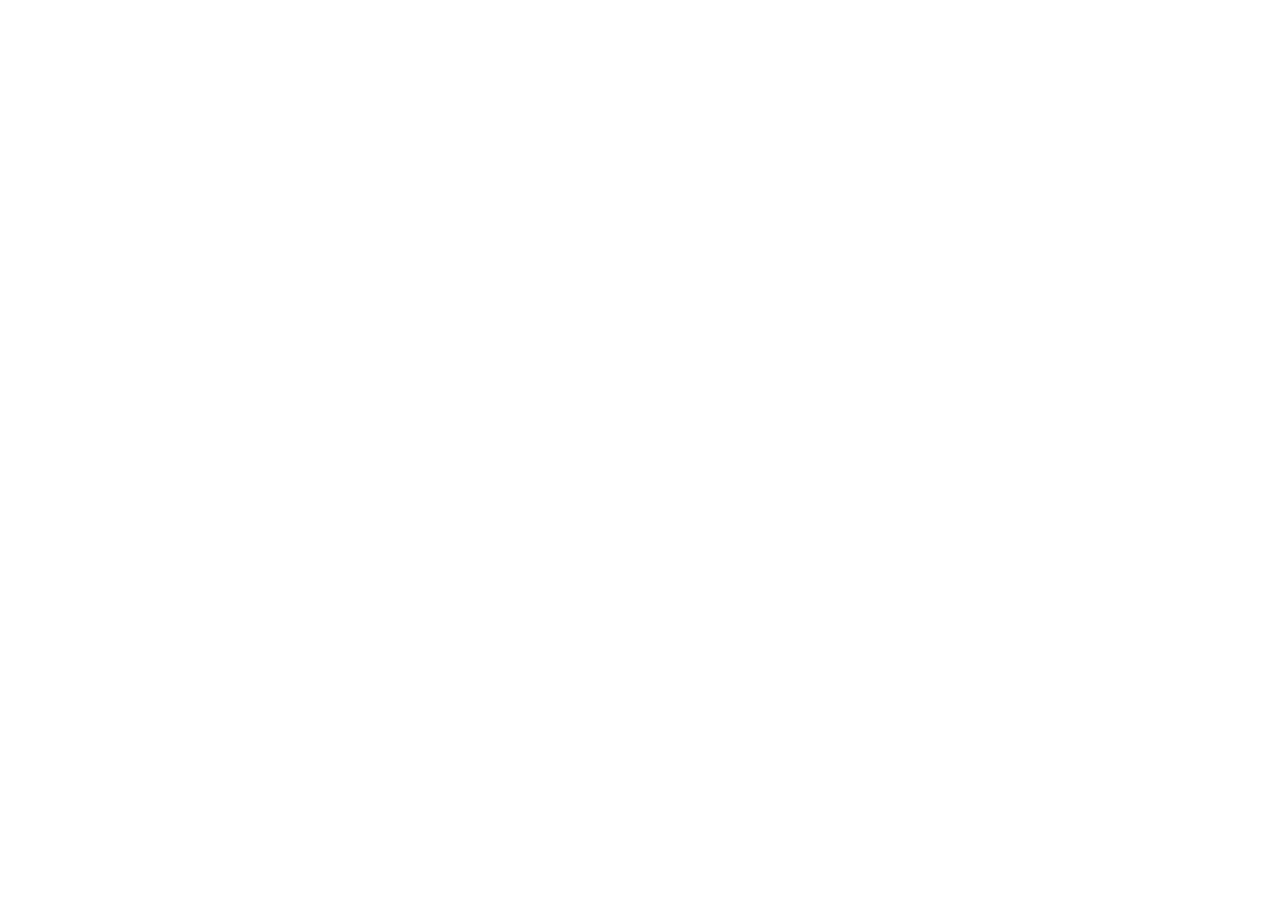
==== paginas/EventosInternos.html @ 3f87a43e "Carlos David Caicedo Ortega - Estructura base Web" ====
<!DOCTYPE html>
<html lang="en">
<head>
    <meta charset="UTF-8">
    <meta name="viewport" content="width=device-width, initial-scale=1.0">
    <title>Eventos Internos</title>
</head>
<body>
    
</body>
</html>
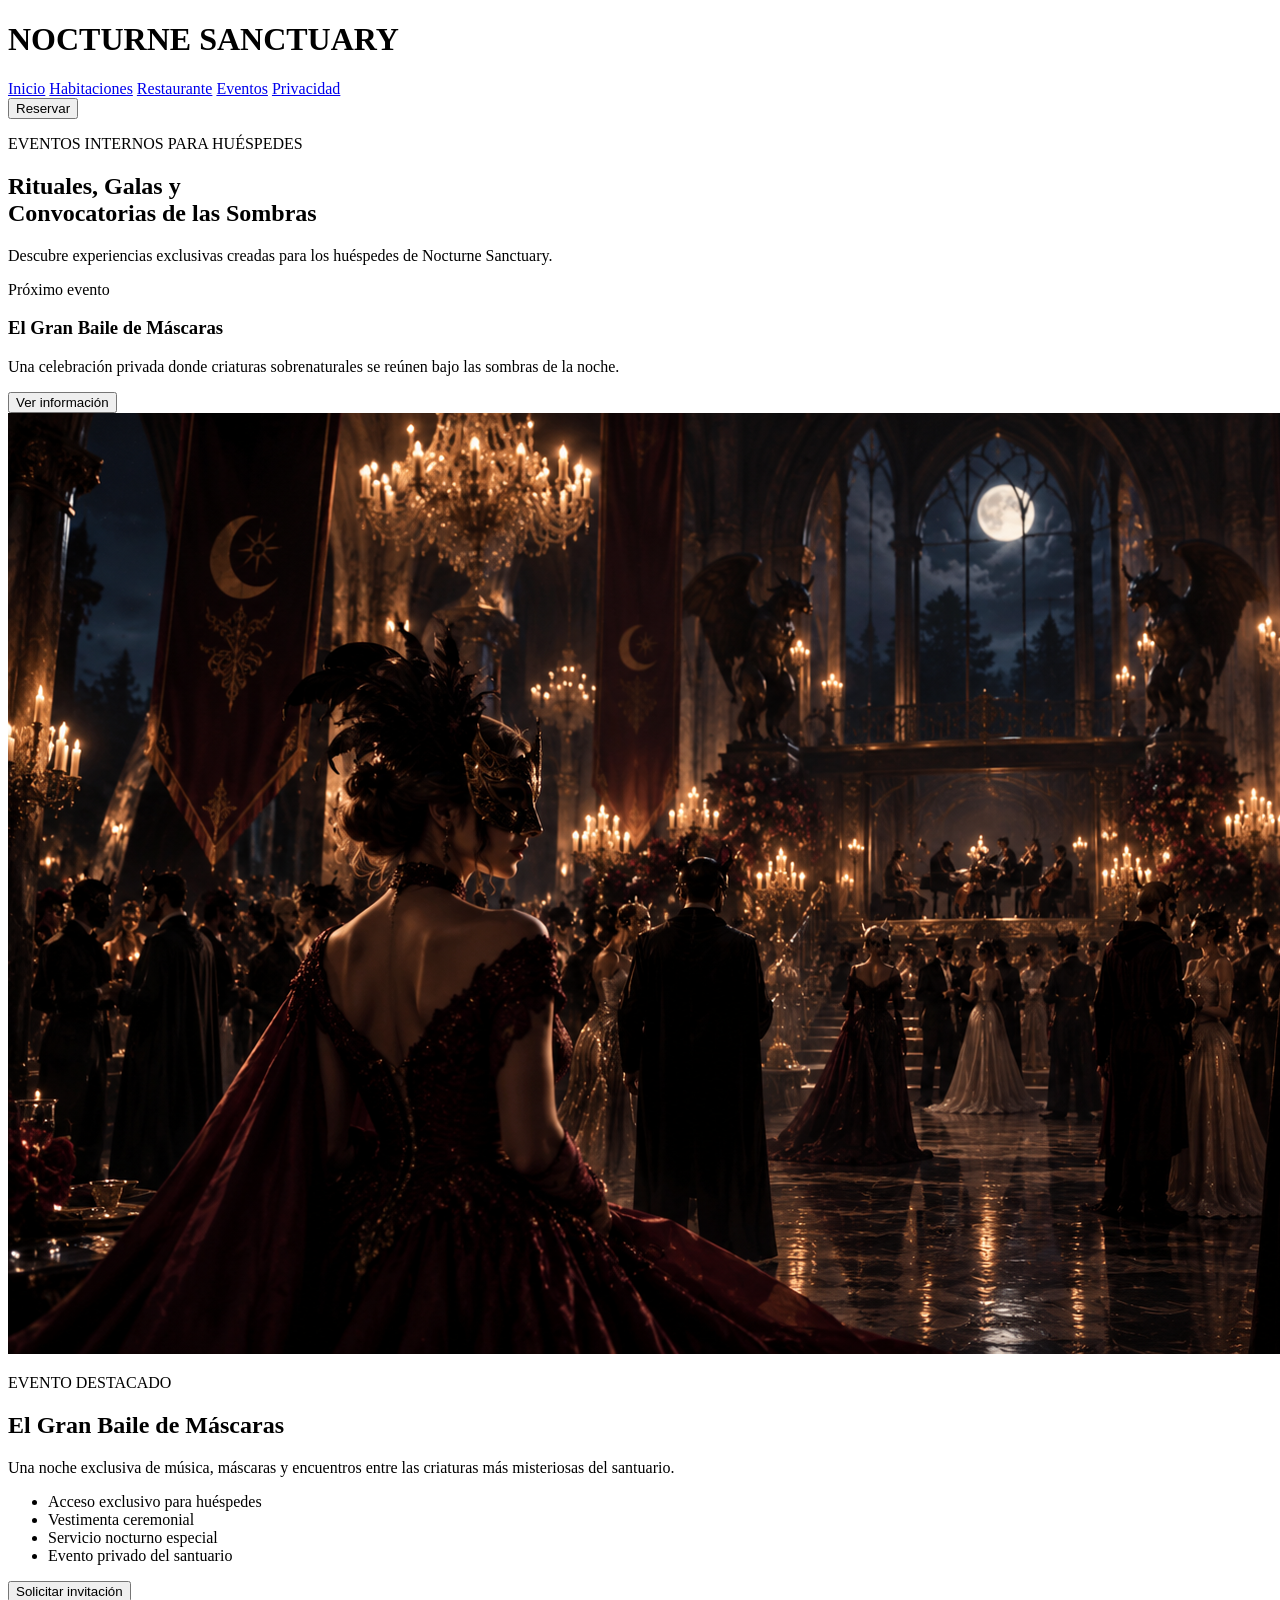
==== commit acb4ef88: "falta completar la pagina de eventos internos y el html de habitaciones esta un poco mas completa" ====
--- a/paginas/EventosInternos.html
+++ b/paginas/EventosInternos.html
@@ -1,11 +1,98 @@
 <!DOCTYPE html>
-<html lang="en">
+<html lang="es">
+
 <head>
     <meta charset="UTF-8">
     <meta name="viewport" content="width=device-width, initial-scale=1.0">
-    <title>Eventos Internos</title>
+
+    <title>Eventos Internos | Nocturne Sanctuary</title>
 </head>
+
 <body>
-    
+
+    <header>
+        <h1>NOCTURNE SANCTUARY</h1>
+
+        <nav>
+            <a href="../../index.html">Inicio</a>
+            <a href="Habitaciones.html">Habitaciones</a>
+            <a href="Restaurante.html">Restaurante</a>
+            <a href="EventosInternos.html">Eventos</a>
+            <a href="#">Privacidad</a>
+        </nav>
+
+        <button type="button">Reservar</button>
+    </header>
+
+
+    <main>
+
+        <section>
+
+            <p>EVENTOS INTERNOS PARA HUÉSPEDES</p>
+
+            <h2>Rituales, Galas y<br>Convocatorias de las Sombras</h2>
+
+            <p>
+                Descubre experiencias exclusivas creadas para los huéspedes
+                de Nocturne Sanctuary.
+            </p>
+
+            <div>
+
+                <p>Próximo evento</p>
+
+                <h3>El Gran Baile de Máscaras</h3>
+
+                <p>
+                    Una celebración privada donde criaturas sobrenaturales
+                    se reúnen bajo las sombras de la noche.
+                </p>
+
+                <button type="button">Ver información</button>
+
+            </div>
+
+        </section>
+
+
+        <section>
+
+            <article>
+
+                <div>
+                    <img src="Imagenes/evento-principal.png" 
+                        alt="Gran baile de máscaras sobrenatural">
+                </div>
+
+                <div>
+
+                    <p>EVENTO DESTACADO</p>
+
+                    <h2>El Gran Baile de Máscaras</h2>
+
+                    <p>
+                        Una noche exclusiva de música, máscaras y encuentros
+                        entre las criaturas más misteriosas del santuario.
+                    </p>
+
+                    <ul>
+                        <li>Acceso exclusivo para huéspedes</li>
+                        <li>Vestimenta ceremonial</li>
+                        <li>Servicio nocturno especial</li>
+                        <li>Evento privado del santuario</li>
+                    </ul>
+
+                    <button type="button">Solicitar invitación</button>
+
+                </div>
+
+            </article>
+
+        </section>
+
+    </main>
+
 </body>
+
 </html>
